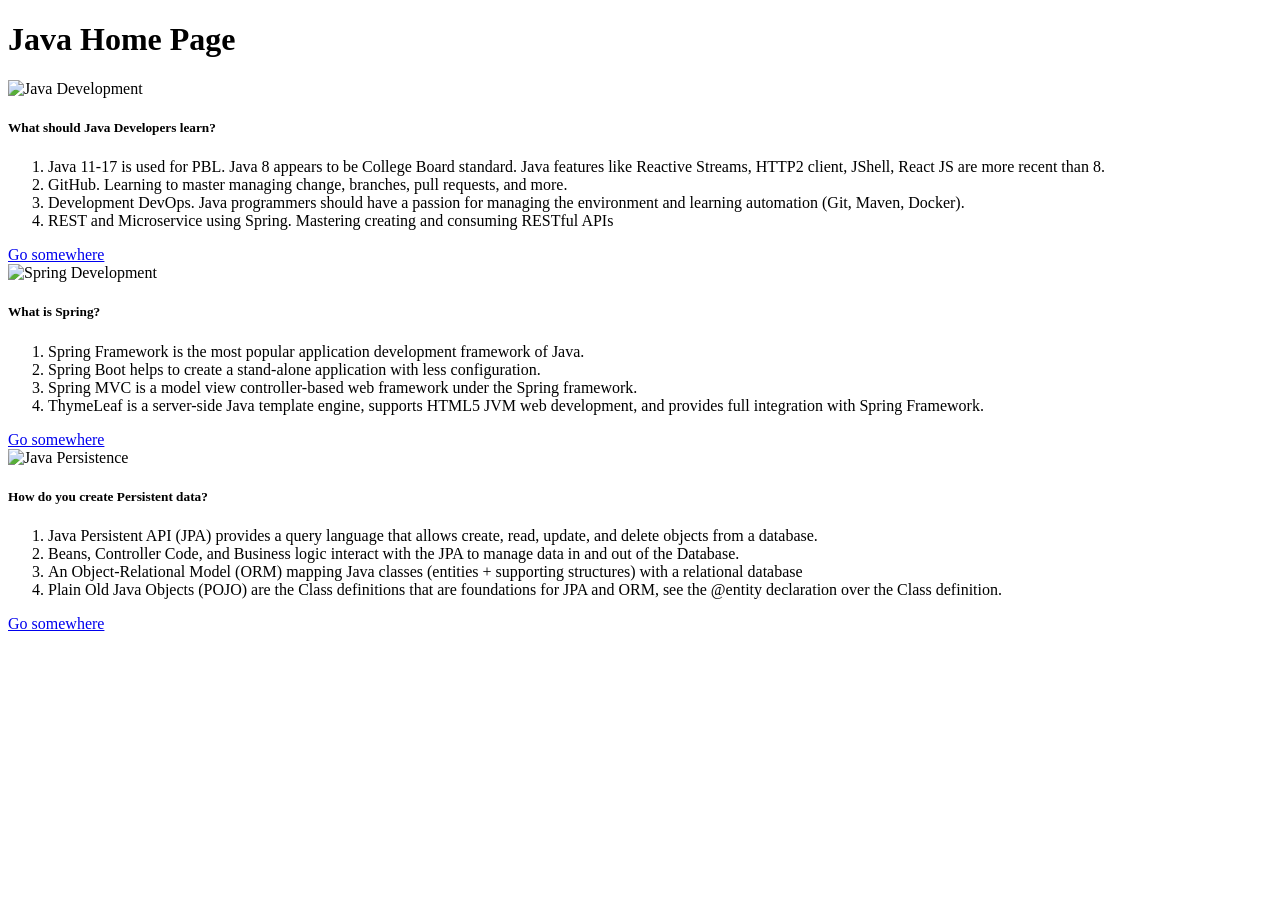
==== src/main/resources/templates/index.html @ 1db884b0 "Initial commit" ====
<!-- This page is illustrative and contains ideas about HTML formatting -->
<!DOCTYPE HTML>
<!-- Signals to the Layout Dialect which layout should be used to decorate this View -->
<html xmlns:layout="http://www.w3.org/1999/xhtml" xmlns:th="http://www.w3.org/1999/xhtml"
      layout:decorate="~{layouts/base}" lang="en">

<head>
    <title>Team SERA</title>
</head>

<body>
<th:block layout:fragment="body" th:remove="tag">
    <!-- Start of body content specific to page -->
    <div class="px-5 py-5 mx-auto">
        <h1><strong>Java Home Page</strong></h1>
        <div class="row">
            <div class="col-4">
                <div class="card">
                    <img class="card-img-top" th:src="@{/images/java.png}" alt="Java Development" height="250">
                    <div class="card-body">
                    <h5 class="card-title">What should Java Developers learn?</h5>
                    <p class="card-text">
                        <ol>
                            <li>Java 11-17 is used for PBL. Java 8 appears to be College Board standard.  Java features like Reactive Streams, HTTP2 client, JShell, React JS are more recent than 8.</li>
                            <li>GitHub.  Learning to master managing change, branches, pull requests, and more.</li>
                            <li>Development DevOps. Java programmers should have a passion for managing the environment and learning automation (Git, Maven, Docker).</li>
                            <li>REST and Microservice using Spring.  Mastering creating and consuming RESTful APIs</li>
                        </ol>
                    </p>
                    <a href="#" class="btn btn-primary">Go somewhere</a>
                    </div>
                </div>
            </div>
            <div class="col-4">
                <div class="card">
                    <img class="card-img-top" th:src="@{/images/spring.png}" alt="Spring Development" height="250">
                    <div class="card-body">
                    <h5 class="card-title">What is Spring?</h5>
                    <p class="card-text">
                        <ol>
                            <li>Spring Framework is the most popular application development framework of Java. </li>
                            <li>Spring Boot helps to create a stand-alone application with less configuration.</li>
                            <li>Spring MVC is a model view controller-based web framework under the Spring framework.</li>
                            <li>ThymeLeaf is a server-side Java template engine, supports HTML5 JVM web development, and provides full integration with Spring Framework.</li>
                        </ol>
                    </p>
                    <a href="#" class="btn btn-primary">Go somewhere</a>
                    </div>
                </div>
            </div>
            <div class="col-4">
                <div class="card">
                    <img class="card-img-top" th:src="@{/images/pojo.jpeg}" alt="Java Persistence" height="250">
                    <div class="card-body">
                    <h5 class="card-title">How do you create Persistent data?</h5>
                    <p class="card-text">
                        <ol>
                            <li>Java Persistent API (JPA) provides a query language that allows create, read, update, and delete objects from a database.</li>
                            <li>Beans, Controller Code, and Business logic interact with the JPA to manage data in and out of the Database.</li>
                            <li>An Object-Relational Model (ORM) mapping Java classes (entities + supporting structures) with a relational database</li>
                            <li>Plain Old Java Objects (POJO) are the Class definitions that are foundations for JPA and ORM, see the @entity declaration over the Class definition.</li>
                        </ol>
                    </p>
                    <a href="#" class="btn btn-primary">Go somewhere</a>
                    </div>
                </div>
            </div>
            
        </div>
    </div>
    <!-- End of body content specific to page -->
</th:block>
</body>

</html>
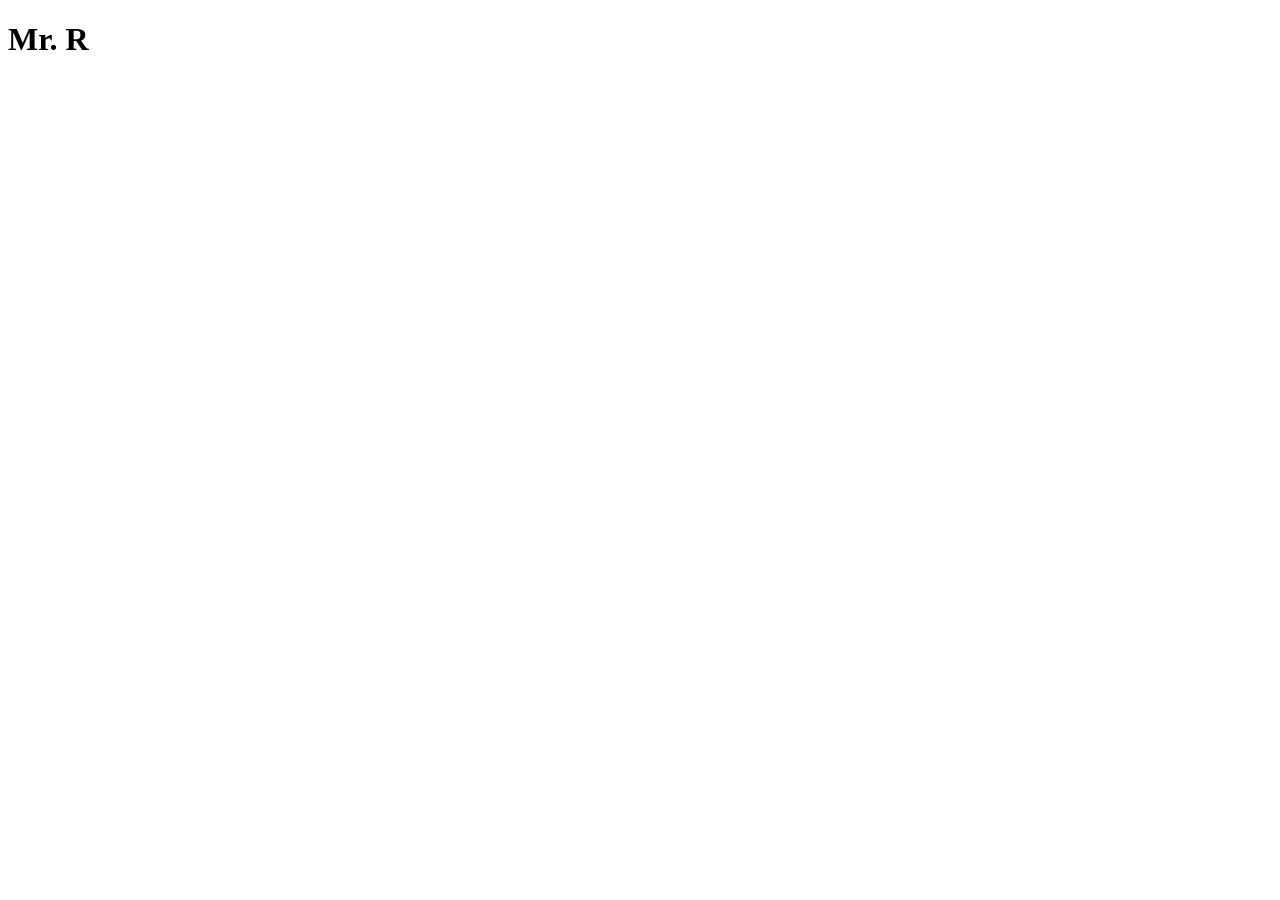
==== commit b435f432: "home page mr.r" ====
--- a/src/main/resources/templates/index.html
+++ b/src/main/resources/templates/index.html
@@ -5,68 +5,14 @@
       layout:decorate="~{layouts/base}" lang="en">
 
 <head>
-    <title>Team SERA</title>
+    <title>Mr. R</title>
 </head>
 
 <body>
 <th:block layout:fragment="body" th:remove="tag">
     <!-- Start of body content specific to page -->
     <div class="px-5 py-5 mx-auto">
-        <h1><strong>Java Home Page</strong></h1>
-        <div class="row">
-            <div class="col-4">
-                <div class="card">
-                    <img class="card-img-top" th:src="@{/images/java.png}" alt="Java Development" height="250">
-                    <div class="card-body">
-                    <h5 class="card-title">What should Java Developers learn?</h5>
-                    <p class="card-text">
-                        <ol>
-                            <li>Java 11-17 is used for PBL. Java 8 appears to be College Board standard.  Java features like Reactive Streams, HTTP2 client, JShell, React JS are more recent than 8.</li>
-                            <li>GitHub.  Learning to master managing change, branches, pull requests, and more.</li>
-                            <li>Development DevOps. Java programmers should have a passion for managing the environment and learning automation (Git, Maven, Docker).</li>
-                            <li>REST and Microservice using Spring.  Mastering creating and consuming RESTful APIs</li>
-                        </ol>
-                    </p>
-                    <a href="#" class="btn btn-primary">Go somewhere</a>
-                    </div>
-                </div>
-            </div>
-            <div class="col-4">
-                <div class="card">
-                    <img class="card-img-top" th:src="@{/images/spring.png}" alt="Spring Development" height="250">
-                    <div class="card-body">
-                    <h5 class="card-title">What is Spring?</h5>
-                    <p class="card-text">
-                        <ol>
-                            <li>Spring Framework is the most popular application development framework of Java. </li>
-                            <li>Spring Boot helps to create a stand-alone application with less configuration.</li>
-                            <li>Spring MVC is a model view controller-based web framework under the Spring framework.</li>
-                            <li>ThymeLeaf is a server-side Java template engine, supports HTML5 JVM web development, and provides full integration with Spring Framework.</li>
-                        </ol>
-                    </p>
-                    <a href="#" class="btn btn-primary">Go somewhere</a>
-                    </div>
-                </div>
-            </div>
-            <div class="col-4">
-                <div class="card">
-                    <img class="card-img-top" th:src="@{/images/pojo.jpeg}" alt="Java Persistence" height="250">
-                    <div class="card-body">
-                    <h5 class="card-title">How do you create Persistent data?</h5>
-                    <p class="card-text">
-                        <ol>
-                            <li>Java Persistent API (JPA) provides a query language that allows create, read, update, and delete objects from a database.</li>
-                            <li>Beans, Controller Code, and Business logic interact with the JPA to manage data in and out of the Database.</li>
-                            <li>An Object-Relational Model (ORM) mapping Java classes (entities + supporting structures) with a relational database</li>
-                            <li>Plain Old Java Objects (POJO) are the Class definitions that are foundations for JPA and ORM, see the @entity declaration over the Class definition.</li>
-                        </ol>
-                    </p>
-                    <a href="#" class="btn btn-primary">Go somewhere</a>
-                    </div>
-                </div>
-            </div>
-            
-        </div>
+        <h1><strong>Mr. R</strong></h1>
     </div>
     <!-- End of body content specific to page -->
 </th:block>
